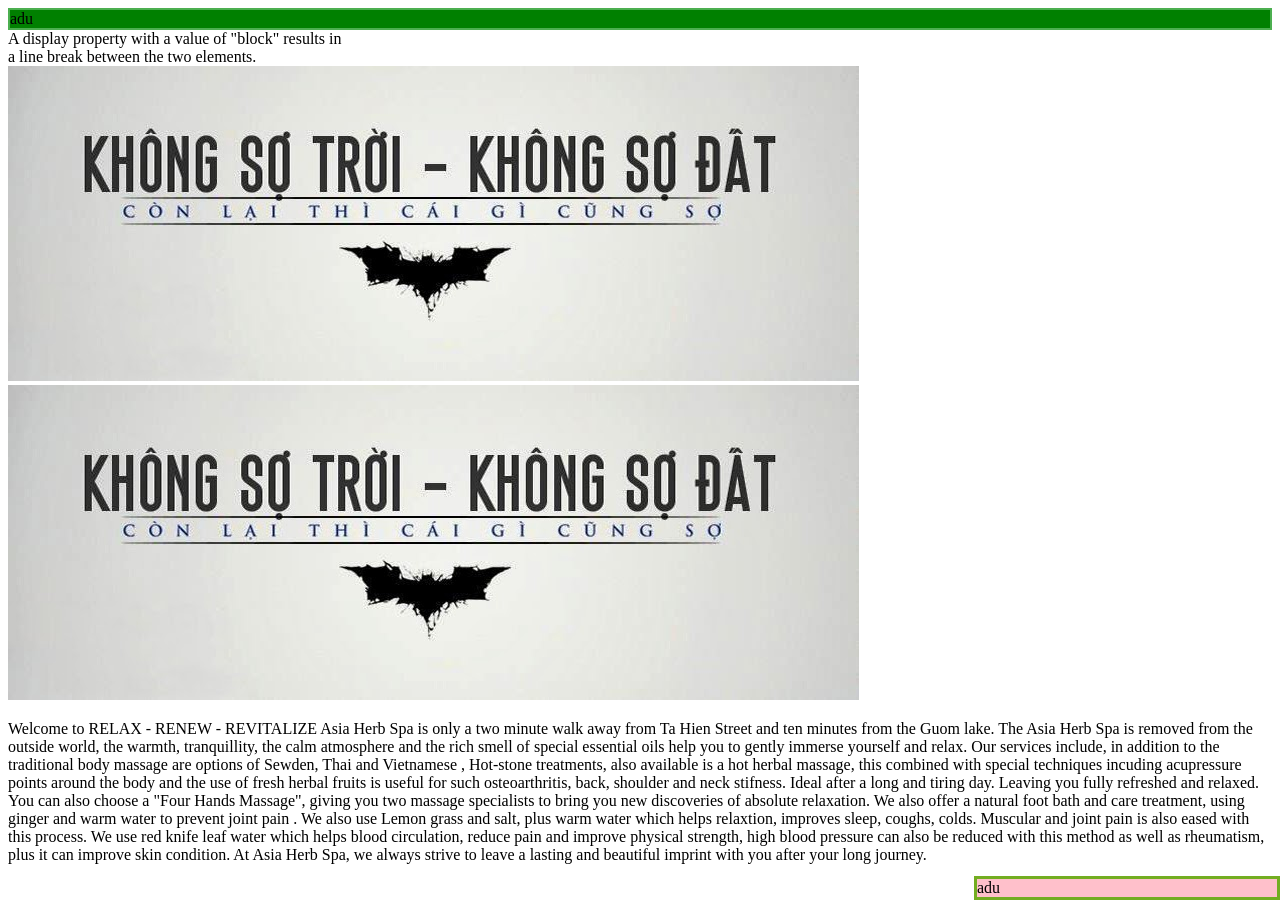
==== buoi7.html @ 8fa35153 "a" ====
<!DOCTYPE html>
<html>
<head>
	<title>js</title>
</head>
<body>
	<!-- <div onclick="document.getElementById('demo').innerHTML='hello'">The time is?</div>
		<p id="demo"></p> -->

	<!-- <button onclick="displayDate()">The time is?</button>
	<script>
		function displayDate() {
			document.getElementById("demo").innerHTML = Date();
		}
	</script>
	<p id="demo"></p> -->

	<!-- <input type="number" id="tien" onchange="total()" name="">
	<br>
	tổng tiền với 15% thuế:<p id="total"></p>
	<script>
		function total() {
			var tien = parseFloat(document.getElementById("tien").value);
			var tongtien = (tien*15/100) + tien;
			document.getElementById("total").innerHTML = tongtien;
		}
	</script> -->

	 <!-- <p id="demo"></p>

	<script>
		var str = "12345 locate where 'locate' occurs!";
		var pos = str.indexOf("locates");
		document.getElementById("demo").innerHTML = pos;
	</script> -->
	<!-- <p id="demo"></p>

	<script>
		var str = "Apple,    Banana,     Kiwi";
		var res = str.substring(7,13);
		document.getElementById("demo").innerHTML = res;
	</script> -->

<!-- 	<button onclick="myFunction()">Try it</button>

	<p id="demo">Hello World!</p>

	<script>
		function myFunction() {
			var text = document.getElementById("demo").innerHTML;
			document.getElementById("demo").innerHTML = text.toUpperCase();
		}
	</script> -->

	<!-- <p id="demo"></p>

	<script>
		var x = 9.656;
		document.getElementById("demo").innerHTML =
		x.toFixed(0) + "<br>" +
		x.toFixed(2) + "<br>" +
		x.toFixed(4) + "<br>" +
		x.toFixed(6);
	</script> -->

<!-- 	<input onChange="myFunction()" id="number" />

	<p id="demo"></p>

	<script>
		function myFunction() {
			var greeting;
			var number = document.getElementById("number").value;
			if (number >= 7 && number <= 8) {
				greeting = "Tốt Quá";
			} else if (number < 7) {
				greeting = "Tốt";
			} else {
				greeting = "Good evening";
			}
			document.getElementById("demo").innerHTML = greeting;
		}
	</script> -->

	<!-- <input type="number" onchange="myFunction()" id="number" name="">
	<p id="demo"></p>

	<script>

		function myFunction() {
			var number = document.getElementById("number").value;
			var txt; 
			switch (number) {
				case "0":
				txt = "gà";
				case "5":
				txt = "tạm";
				break;
				case "10":
				txt = "good";
			}
			document.getElementById("demo").innerHTML = txt;
		}
	</script> -->


	<!-- 	<p id="demo"></p> -->

<!-- 	<script>
	var cars = ["BMW", "Volvo", "Saab", "Ford", "Fiat", "Audi"];
	var text = "";
	var i;
	for (i = 0; i < cars.length; i++) {
	  text += cars[i] + "<br>";
	}
	document.getElementById("demo").innerHTML = text;
</script> -->
<!-- 
	<script>
		var cars = ['BMW', 'Volvo', 'Mini'];
		var x;

		for (x of cars) {
			document.write(x + "<br >");
		}
	</script> -->
	
	
	<!-- <p id="demo"></p>

	<script>
		var text = "";
		var i = 0;
		while (i < 10) {
			text += "<br>The number is " + i;
			i++;
		}
		document.getElementById("demo").innerHTML = text;
	</script> -->


	<!-- <p id="demo"></p>

	<script>
	var text = ""
	var i = 0;

	do {
	  text += "<br>The number is " + i;
	  i++;
	}
	while (i < 10);  

	document.getElementById("demo").innerHTML = text;
</script> -->

<!-- 	<style>
	li {
	  display: inline;
	}
	</style>
	<ul>
	  <li><a href="/html/default.asp" target="_blank">HTML</a></li>
	  <li><a href="/css/default.asp" target="_blank">CSS</a></li>
	  <li><a href="/js/default.asp" target="_blank">JavaScript</a></li>
	</ul> -->

	<style>
		span {
			display: block;
			position: static;
			top: 200px;
		}

		div.sticky {
			position: -webkit-sticky; /* Safari */
			position: sticky;
			top: 0;
			background-color: green;
			border: 2px solid #4CAF50;
		}


		div.fixed {
			position: fixed;
			bottom: 0;
			right: 0;
			width: 300px;
			background-color: pink;
			border: 3px solid #73AD21;
		}

		.absolute{
			position: absolute;
			bottom: 0;
			right: 0;
			width: 300px;
			background-color: yellow;
			border: 3px solid #73AD21;
		}

	</style>
	<div class="sticky">adu</div>
	<span>A display property with a value of "block" results in</span> <span>a line break between the two elements.</span>
	<div><img src="./img/bia.jpg"></div>
	<div><img src="./img/bia.jpg"></div>
	<div>
		<p 
		>Welcome to 

		RELAX - RENEW - REVITALIZE
		Asia Herb Spa is only a two minute walk away from Ta Hien Street and ten minutes from the Guom lake.

		The Asia Herb Spa is removed from the outside world, the warmth, tranquillity, the calm atmosphere and the rich smell of special essential oils help you to gently immerse yourself and relax.

		Our services include, in addition to the traditional body massage are options of Sewden, Thai and Vietnamese , Hot-stone treatments, also available is a hot herbal massage, this combined with special techniques incuding acupressure points around the body and the use of fresh herbal fruits is useful for such osteoarthritis, back, shoulder and neck stifness. Ideal after a long and tiring day. Leaving you fully refreshed and relaxed. You can also choose a "Four Hands Massage", giving you two massage specialists to bring you new discoveries of absolute relaxation.

		We also offer a natural foot bath and care treatment, using ginger and warm water to prevent joint pain . We also use Lemon grass and salt, plus warm water which helps relaxtion, improves sleep, coughs, colds. Muscular and joint pain is also eased with this process. We use red knife leaf water which helps blood circulation, reduce pain and improve physical strength, high blood pressure can also be reduced with this method as well as rheumatism, plus it can improve skin condition.

	At Asia Herb Spa, we always strive to leave a lasting and beautiful imprint with you after your long journey.</p>
	<div class="absolute">adu</div>
</div>

<div class="fixed">adu</div>


</body>
</html>
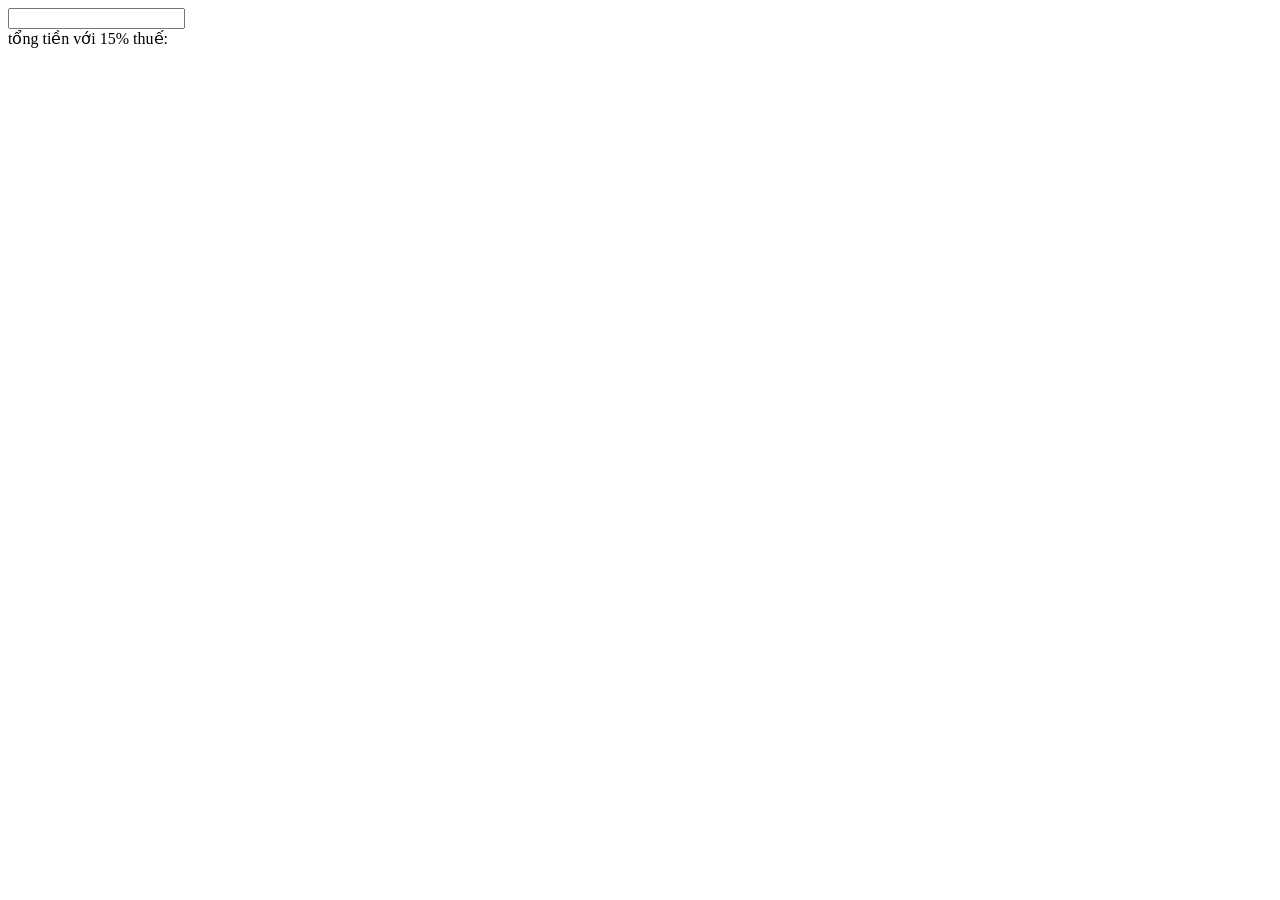
==== commit e5752a14: "buoi 8" ====
--- a/buoi7.html
+++ b/buoi7.html
@@ -5,17 +5,21 @@
 </head>
 <body>
 	<!-- <div onclick="document.getElementById('demo').innerHTML='hello'">The time is?</div>
-		<p id="demo"></p> -->
-
-	<!-- <button onclick="displayDate()">The time is?</button>
+	<p id="demo"></p>
+
+	<button onclick="document.getElementById('demo2').innerHTML=Date()">The time is?</button>
+	<p id="demo2"></p>
+
+
+	<button onclick="displayDate()">The time is?</button>
 	<script>
 		function displayDate() {
-			document.getElementById("demo").innerHTML = Date();
+			document.getElementById("demo3").innerHTML = Date();
 		}
 	</script>
-	<p id="demo"></p> -->
-
-	<!-- <input type="number" id="tien" onchange="total()" name="">
+	<p id="demo3"></p> -->
+
+	<input type="number" id="tien" onchange="total()" name="">
 	<br>
 	tổng tiền với 15% thuế:<p id="total"></p>
 	<script>
@@ -24,7 +28,7 @@
 			var tongtien = (tien*15/100) + tien;
 			document.getElementById("total").innerHTML = tongtien;
 		}
-	</script> -->
+	</script>
 
 	 <!-- <p id="demo"></p>
 
@@ -165,7 +169,7 @@
 	  <li><a href="/js/default.asp" target="_blank">JavaScript</a></li>
 	</ul> -->
 
-	<style>
+	<!-- <style>
 		span {
 			display: block;
 			position: static;
@@ -221,7 +225,7 @@
 	<div class="absolute">adu</div>
 </div>
 
-<div class="fixed">adu</div>
+<div class="fixed">adu</div> -->
 
 
 </body>
